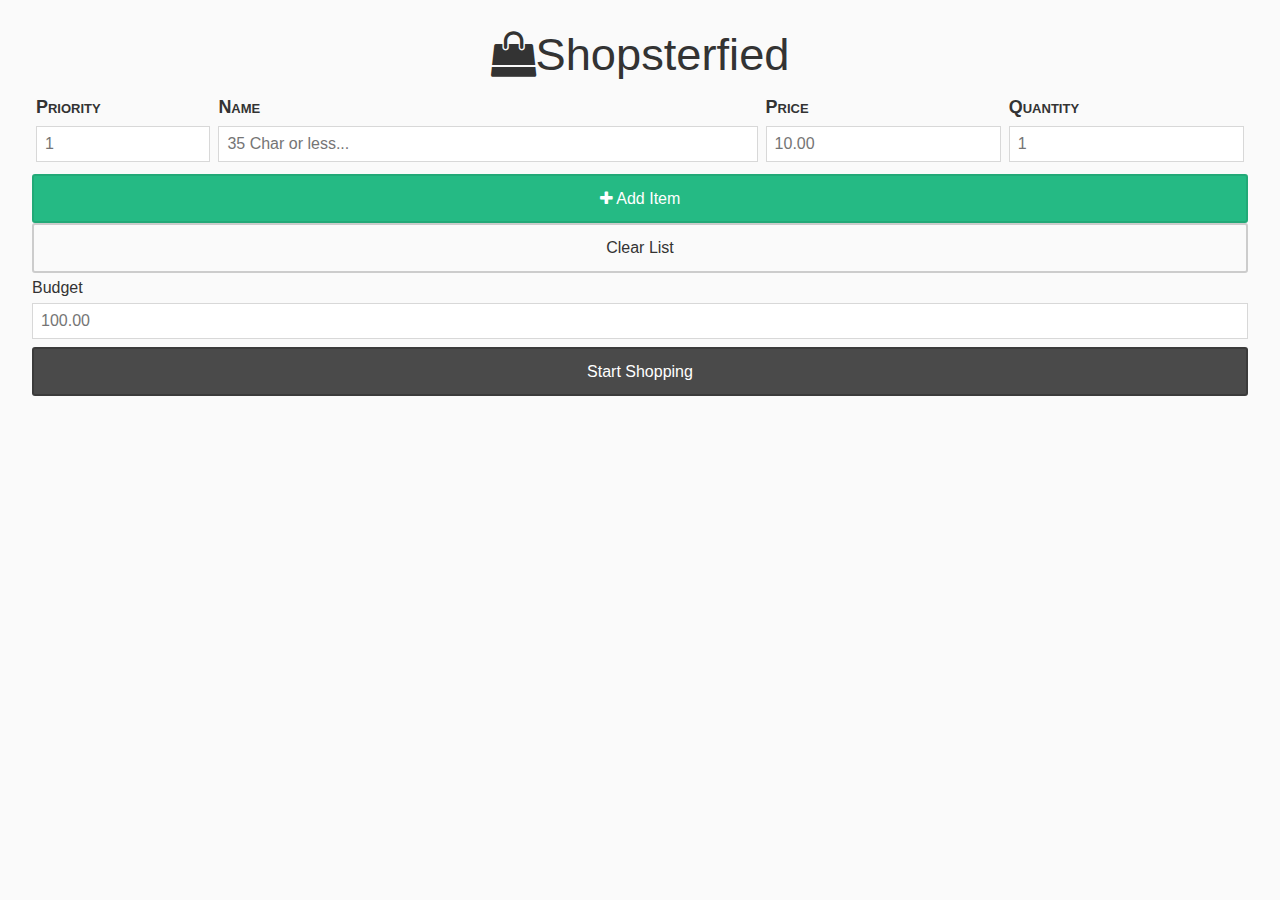
==== index.html @ 65b6f49f "Move gh-pages" ====
<html lang="en">
<head>
  <meta charset="UTF-8">

  <title>Shopsterfied</title>
  <link rel="stylesheet" href="static/css/furtive.css" type="text/css"/>
  <link rel="stylesheet" href="static/css/font-awesome.css" type="text/css"/>
  <link rel="stylesheet" href="static/css/site.css" type="text/css"/>
  <script src="static/js/jquery.js" type="text/javascript"></script>
  <script src="static/js/list.js" type="text/javascript"></script>
  <script src="static/js/shop.js" type="text/javascript"></script>
</head>

<body class="bg--off-white">
  <header class="bg--off-white">
    <div class="txt--center">
        <h2><i class="fa fa-shopping-bag"></i>Shopsterfied</h2>
    </div>
  </header>

  <div class="px2 list">
    <table class="shoppingList">
      <colgroup>
        <col width="15%">
        <col width="45%">
        <col width="20%">
        <col width="20%">
      </colgroup>
      <thead>
        <tr>
          <th>Priority</th>
          <th>Name</th>
          <th>Price</th>
          <th>Quantity</th>
        </tr>
      </thead>
      <tbody>
      </tbody>
      <tfoot>
        <tr class="itemAdd">
          <td class="itemPriority"><input type="number" id=
          "item-priority" taborder="1" name="priority" min="1" placeholder="1" pattern=
          "\d+" title="Item Priority"></td>

          <td class="itemName"><input type="text" id="itemName"
          name="itemName" taborder="2" placeholder="35 Char or less..." pattern="^[\w\W]{1,35}" title=
          "Item Name"></td>

          <td class="itemPrice"><input type="number" id="itemPrice"
          taborder="3" name="price" placeholder="10.00" min="0.01" step="0.01" pattern="\$?[\d]+(\.\d{0,2})?" title=
          "Item Price"></td>

          <td class="itemQuantity"><input type="number" id=
          "itemQuantity" taborder="4" name="quantity" min="1" placeholder="1" pattern=
          "\d+" title="Item Quantity"></td>
        </tr>
      </tfoot>
    </table>
  </div>


  <div class="px2 grd">
  <div class="btn--red px2 alert" style="display: none;"> </div>
    <div class="grd-row">
        <div class="btn--green grd-row-col-6" id="addItem" onclick="shopping.addItem($);"><i class="fa fa-plus"></i> Add Item</div>
    </div>

    <div class="grd-row">
      <div class="btn grd-row-col-6" id="clearList" onclick="shopping.clearList($);">Clear List</div>
    </div>

    <div class="grd-row">
        <label for="budget">Budget</label>
        <input type="number" id="budget" name="budget" placeholder="100.00" step="0.01" min="0.01" pattern="\$?[\d]+(\.\d{0,2})?">
        <div class="btn--gray grd-row-col-6 shop" onclick="">Start Shopping</div>
    </div>
  </div>
</body>
</html>
---- static/css/furtive.css ----
/**
 * furtive - A forward-thinking, CSS micro-framework. Minimal by design.
 * @author John Otander <johnotander@gmail.com> (http://johnotander.com/)
 * @version v2.2.2
 * @link https://github.com/johnotander/furtive
 * @license MIT
 */

/*! excerpts from normalize.css v3.0.1 | MIT License | git.io/normalize */
/**
 * Remove default margin.
 */
body {
  margin: 0; }

/* HTML5 display definitions
   ========================================================================== */
/**
 * Correct `block` display not defined for `details` or `summary` in IE 10/11 and Firefox.
 * Correct `block` display not defined for `main` in IE 11.
 */
aside, details, main, summary {
  display: block; }

/**
 * Hide the `template` element in IE 8/9/11, Safari, and Firefox < 22.
 */
template {
  display: none; }

/* Links
   ========================================================================== */
/**
 * Improve readability when focused and also mouse hovered in all browsers.
 */
a:active, a:hover {
  outline: 0; }

/* Text-level semantics
   ========================================================================== */
/**
 * Address styling not present in IE 8/9/10/11, Safari, and Chrome.
 */
abbr[title] {
  border-bottom: 1px dotted; }

/**
 * Address style set to `bolder` in Firefox 4+, Safari, and Chrome.
 */
b, strong {
  font-weight: bold; }

/**
 * Address styling not present in Safari and Chrome.
 */
dfn {
  font-style: italic; }

/**
 * Address variable `h1` font-size and margin within `section` and `article`
 * contexts in Firefox 4+, Safari, and Chrome.
 */
h1 {
  font-size: 2em;
  margin: 0.67em 0; }

/**
 * Address inconsistent and variable font size in all browsers.
 */
small {
  font-size: 80%; }

/**
 * Prevent `sub` and `sup` affecting `line-height` in all browsers.
 */
sub, sup {
  font-size: 75%;
  line-height: 0;
  position: relative;
  vertical-align: baseline; }

sup {
  top: -0.5em; }

sub {
  bottom: -0.25em; }

/* Embedded content
   ========================================================================== */
/**
 * Correct overflow not hidden in IE 9/10/11.
 */
svg:not(:root) {
  overflow: hidden; }

/* Grouping content
   ========================================================================== */
/**
 * Address margin not present in IE 8/9 and Safari.
 */
figure {
  margin: 1em 40px; }

/**
 * Address differences between Firefox and other browsers.
 */
hr {
  box-sizing: content-box;
  height: 0; }

/**
 * Contain overflow in all browsers.
 */
pre {
  overflow: auto; }

/**
 * Address odd `em`-unit font size rendering in all browsers.
 */
code, kbd, pre, samp {
  font-family: monospace, monospace;
  font-size: 1em; }

/* Forms
   ========================================================================== */
/**
 * Known limitation: by default, Chrome and Safari on OS X allow very limited
 * styling of `select`, unless a `border` property is set.
 */
/**
 * 1. Correct color not being inherited.
 *    Known issue: affects color of disabled elements.
 * 2. Correct font properties not being inherited.
 * 3. Address margins set differently in Firefox 4+, Safari, and Chrome.
 */
button, input, optgroup, select, textarea {
  color: inherit;
  /* 1 */
  font: inherit;
  /* 2 */
  margin: 0;
  /* 3 */ }

/**
 * Address `overflow` set to `hidden` in IE 8/9/10/11.
 */
button {
  overflow: visible; }

/**
 * Address inconsistent `text-transform` inheritance for `button` and `select`.
 * All other form control elements do not inherit `text-transform` values.
 * Correct `button` style inheritance in Firefox, IE 8/9/10/11, and Opera.
 * Correct `select` style inheritance in Firefox.
 */
button, select {
  text-transform: none; }

/**
 * 1. Avoid the WebKit bug in Android 4.0.* where (2) destroys native `audio`
 *    and `video` controls.
 * 2. Correct inability to style clickable `input` types in iOS.
 * 3. Improve usability and consistency of cursor style between image-type
 *    `input` and others.
 */
button, html input[type="button"], input[type="reset"], input[type="submit"] {
  -webkit-appearance: button;
  /* 2 */
  cursor: pointer;
  /* 3 */ }

/**
 * Re-set default cursor for disabled elements.
 */
button[disabled], html input[disabled] {
  cursor: default; }

/**
 * Remove inner padding and border in Firefox 4+.
 */
button::-moz-focus-inner, input::-moz-focus-inner {
  border: 0;
  padding: 0; }

/**
 * Address Firefox 4+ setting `line-height` on `input` using `!important` in
 * the UA stylesheet.
 */
input {
  line-height: normal; }

/**
 * Fix the cursor style for Chrome's increment/decrement buttons. For certain
 * `font-size` values of the `input`, it causes the cursor style of the
 * decrement button to change from `default` to `text`.
 */
input[type="number"]::-webkit-inner-spin-button, input[type="number"]::-webkit-outer-spin-button {
  height: auto; }

/**
 * 1. Address `appearance` set to `searchfield` in Safari and Chrome.
 * 2. Address `box-sizing` set to `border-box` in Safari and Chrome
 *    (include `-moz` to future-proof).
 */
input[type="search"] {
  -webkit-appearance: textfield;
  /* 1 */
  /* 2 */
  box-sizing: content-box; }

/**
 * Remove inner padding and search cancel button in Safari and Chrome on OS X.
 * Safari (but not Chrome) clips the cancel button when the search input has
 * padding (and `textfield` appearance).
 */
input[type="search"]::-webkit-search-cancel-button, input[type="search"]::-webkit-search-decoration {
  -webkit-appearance: none; }

/**
 * Define consistent border, margin, and padding.
 */
fieldset {
  border: 1px solid #c0c0c0;
  margin: 0 2px;
  padding: 0.35em 0.625em 0.75em; }

/**
 * 1. Correct `color` not being inherited in IE 8/9/10/11.
 * 2. Remove padding so people aren't caught out if they zero out fieldsets.
 */
legend {
  border: 0;
  /* 1 */
  padding: 0;
  /* 2 */ }

/**
 * Remove default vertical scrollbar in IE 8/9/10/11.
 */
textarea {
  overflow: auto; }

/**
 * Don't inherit the `font-weight` (applied by a rule above).
 * NOTE: the default cannot safely be changed in Chrome and Safari on OS X.
 */
optgroup {
  font-weight: bold; }

/* Tables
   ========================================================================== */
/**
 * Remove most spacing between table cells.
 */
table {
  border-collapse: collapse;
  border-spacing: 0; }

td, th {
  padding: 0; }

.grd {
  padding-left: 1rem;
  padding-right: 1rem; }

.grd-row {
  box-sizing: border-box;
  display: -webkit-flex;
  display: -ms-flexbox;
  display: flex;
  -webkit-flex-direction: row;
      -ms-flex-direction: row;
          flex-direction: row;
  -webkit-flex-wrap: wrap;
      -ms-flex-wrap: wrap;
          flex-wrap: wrap;
  max-width: 100%; }

.grd-row-col-1-6 {
  max-width: 16.66667%;
  -webkit-flex-basis: 16.66667%;
      -ms-flex-preferred-size: 16.66667%;
          flex-basis: 16.66667%; }

.grd-row-col-2-6 {
  max-width: 33.33333%;
  -webkit-flex-basis: 33.33333%;
      -ms-flex-preferred-size: 33.33333%;
          flex-basis: 33.33333%; }

.grd-row-col-3-6 {
  max-width: 50%;
  -webkit-flex-basis: 50%;
      -ms-flex-preferred-size: 50%;
          flex-basis: 50%; }

.grd-row-col-4-6 {
  max-width: 66.66667%;
  -webkit-flex-basis: 66.66667%;
      -ms-flex-preferred-size: 66.66667%;
          flex-basis: 66.66667%; }

.grd-row-col-5-6 {
  max-width: 83.33333%;
  -webkit-flex-basis: 83.33333%;
      -ms-flex-preferred-size: 83.33333%;
          flex-basis: 83.33333%; }

.grd-row-col-6 {
  max-width: 100%;
  -webkit-flex-basis: 100%;
      -ms-flex-preferred-size: 100%;
          flex-basis: 100%; }

.grd-row-col-1-6, .grd-row-col-1-6--sm, .grd-row-col-1-6--md, .grd-row-col-1-6--lg, .grd-row-col-2-6, .grd-row-col-2-6--sm, .grd-row-col-2-6--md, .grd-row-col-2-6--lg, .grd-row-col-3-6, .grd-row-col-3-6--sm, .grd-row-col-3-6--md, .grd-row-col-3-6--lg, .grd-row-col-4-6, .grd-row-col-4-6--sm, .grd-row-col-4-6--md, .grd-row-col-4-6--lg, .grd-row-col-5-6, .grd-row-col-5-6--sm, .grd-row-col-5-6--md, .grd-row-col-5-6--lg, .grd-row-col-6, .grd-row-col-6--sm, .grd-row-col-6--md, .grd-row-col-6--lg {
  -webkit-flex: 1;
      -ms-flex: 1;
          flex: 1;
  -webkit-flex-direction: column;
      -ms-flex-direction: column;
          flex-direction: column;
  box-sizing: border-box; }

.grd-row-col-1-6--sm, .grd-row-col-1-6--md, .grd-row-col-1-6--lg, .grd-row-col-2-6--sm, .grd-row-col-2-6--md, .grd-row-col-2-6--lg, .grd-row-col-3-6--sm, .grd-row-col-3-6--md, .grd-row-col-3-6--lg, .grd-row-col-4-6--sm, .grd-row-col-4-6--md, .grd-row-col-4-6--lg, .grd-row-col-5-6--sm, .grd-row-col-5-6--md, .grd-row-col-5-6--lg, .grd-row-col-6--sm, .grd-row-col-6--md, .grd-row-col-6--lg {
  max-width: 100%;
  -webkit-flex-basis: 100%;
      -ms-flex-preferred-size: 100%;
          flex-basis: 100%; }

@media screen and (min-width: 32rem) {
  .grd-row-col-1-6--sm {
    max-width: 16.66667%;
    -webkit-flex-basis: 16.66667%;
        -ms-flex-preferred-size: 16.66667%;
            flex-basis: 16.66667%; }
  .grd-row-col-2-6--sm {
    max-width: 33.33333%;
    -webkit-flex-basis: 33.33333%;
        -ms-flex-preferred-size: 33.33333%;
            flex-basis: 33.33333%; }
  .grd-row-col-3-6--sm {
    max-width: 50%;
    -webkit-flex-basis: 50%;
        -ms-flex-preferred-size: 50%;
            flex-basis: 50%; }
  .grd-row-col-4-6--sm {
    max-width: 66.66667%;
    -webkit-flex-basis: 66.66667%;
        -ms-flex-preferred-size: 66.66667%;
            flex-basis: 66.66667%; }
  .grd-row-col-5-6--sm {
    max-width: 83.33333%;
    -webkit-flex-basis: 83.33333%;
        -ms-flex-preferred-size: 83.33333%;
            flex-basis: 83.33333%; }
  .grd-row-col-6--sm {
    max-width: 100%;
    -webkit-flex-basis: 100%;
        -ms-flex-preferred-size: 100%;
            flex-basis: 100%; } }

@media screen and (min-width: 48rem) {
  .grd-row-col-1-6--md {
    max-width: 16.66667%;
    -webkit-flex-basis: 16.66667%;
        -ms-flex-preferred-size: 16.66667%;
            flex-basis: 16.66667%; }
  .grd-row-col-2-6--md {
    max-width: 33.33333%;
    -webkit-flex-basis: 33.33333%;
        -ms-flex-preferred-size: 33.33333%;
            flex-basis: 33.33333%; }
  .grd-row-col-3-6--md {
    max-width: 50%;
    -webkit-flex-basis: 50%;
        -ms-flex-preferred-size: 50%;
            flex-basis: 50%; }
  .grd-row-col-4-6--md {
    max-width: 66.66667%;
    -webkit-flex-basis: 66.66667%;
        -ms-flex-preferred-size: 66.66667%;
            flex-basis: 66.66667%; }
  .grd-row-col-5-6--md {
    max-width: 83.33333%;
    -webkit-flex-basis: 83.33333%;
        -ms-flex-preferred-size: 83.33333%;
            flex-basis: 83.33333%; }
  .grd-row-col-6--md {
    max-width: 100%;
    -webkit-flex-basis: 100%;
        -ms-flex-preferred-size: 100%;
            flex-basis: 100%; } }

@media screen and (min-width: 64rem) {
  .grd-row-col-1-6--lg {
    max-width: 16.66667%;
    -webkit-flex-basis: 16.66667%;
        -ms-flex-preferred-size: 16.66667%;
            flex-basis: 16.66667%; }
  .grd-row-col-2-6--lg {
    max-width: 33.33333%;
    -webkit-flex-basis: 33.33333%;
        -ms-flex-preferred-size: 33.33333%;
            flex-basis: 33.33333%; }
  .grd-row-col-3-6--lg {
    max-width: 50%;
    -webkit-flex-basis: 50%;
        -ms-flex-preferred-size: 50%;
            flex-basis: 50%; }
  .grd-row-col-4-6--lg {
    max-width: 66.66667%;
    -webkit-flex-basis: 66.66667%;
        -ms-flex-preferred-size: 66.66667%;
            flex-basis: 66.66667%; }
  .grd-row-col-5-6--lg {
    max-width: 83.33333%;
    -webkit-flex-basis: 83.33333%;
        -ms-flex-preferred-size: 83.33333%;
            flex-basis: 83.33333%; }
  .grd-row-col-6--lg {
    max-width: 100%;
    -webkit-flex-basis: 100%;
        -ms-flex-preferred-size: 100%;
            flex-basis: 100%; } }

*, *::after, *::before {
  box-sizing: border-box; }

.measure {
  max-width: 48rem;
  margin: 0 auto; }

a {
  color: #3498db; }
  a:hover, a:focus, a:active {
    color: #217dbb; }

.bg--red {
  background-color: #e74c3c; }

.bg--orange {
  background-color: #f39c12; }

.bg--blue {
  background-color: #3498db; }

.bg--green {
  background-color: #25ba84; }

.bg--white {
  background-color: #fff; }

.bg--light-gray {
  background-color: rgba(216, 216, 216, 0.99); }

.bg--mid-gray {
  background-color: rgba(144, 144, 144, 0.99); }

.bg--dark-gray {
  background-color: rgba(72, 72, 72, 0.99); }

.bg--off-white {
  background-color: rgba(250, 250, 250, 0.99); }

.fnt--red {
  color: #e74c3c; }

.fnt--orange {
  color: #f39c12; }

.fnt--blue {
  color: #3498db; }

.fnt--green {
  color: #25ba84; }

.fnt--white {
  color: #fff; }

.fnt--light-gray {
  color: rgba(216, 216, 216, 0.99); }

.fnt--mid-gray {
  color: rgba(144, 144, 144, 0.99); }

.fnt--dark-gray {
  color: rgba(72, 72, 72, 0.99); }

.fnt--off-white {
  color: rgba(250, 250, 250, 0.99); }

.m0 {
  margin: 0; }

.mx0 {
  margin-left: 0;
  margin-right: 0; }

.my0 {
  margin-top: 0;
  margin-bottom: 0; }

.m1 {
  margin: 1rem; }

.mx1 {
  margin-left: 1rem;
  margin-right: 1rem; }

.my1 {
  margin-top: 1rem;
  margin-bottom: 1rem; }

.m2 {
  margin: 2rem; }

.mx2 {
  margin-left: 2rem;
  margin-right: 2rem; }

.my2 {
  margin-top: 2rem;
  margin-bottom: 2rem; }

.p0 {
  padding: 0; }

.px0 {
  padding-left: 0;
  padding-right: 0; }

.py0 {
  padding-top: 0;
  padding-bottom: 0; }

.p1 {
  padding: 1rem; }

.px1 {
  padding-left: 1rem;
  padding-right: 1rem; }

.py1 {
  padding-top: 1rem;
  padding-bottom: 1rem; }

.p2 {
  padding: 2rem; }

.px2 {
  padding-left: 2rem;
  padding-right: 2rem; }

.py2 {
  padding-top: 2rem;
  padding-bottom: 2rem; }

html {
  font-size: 12px; }

@media screen and (min-width: 32rem) and (max-width: 48rem) {
  html {
    font-size: 15px; } }

@media screen and (min-width: 48rem) {
  html {
    font-size: 16px; } }

body {
  font-family: "HelveticaNeue-Light", "Helvetica Neue Light", "Helvetica Neue", Helvetica, Arial, sans-serif;
  font-weight: 400;
  line-height: 1.85;
  color: #333; }

p, .p {
  font-size: 1rem;
  margin-bottom: 1.3rem; }

h1, .h1, h2, .h2, h3, .h3, h4, .h4 {
  margin: 1.414rem 0 0.5rem;
  font-weight: inherit;
  line-height: 1.42; }

h1, .h1 {
  margin-top: 0;
  font-size: 3.998rem; }

h2, .h2 {
  font-size: 2.827rem; }

h3, .h3 {
  font-size: 1.999rem; }

h4, .h4 {
  font-size: 1.414rem; }

h5, .h5, table th {
  font-size: 1.121rem; }

h6, .h6 {
  font-size: 0.88rem; }

small, .small, .btn--s {
  font-size: 0.707em; }

pre, code {
  font-family: "Monaco", "Lucida Console", Courier, monospace; }

.italic {
  font-style: italic; }

.thin {
  font-weight: 100; }

.bold {
  font-weight: bold; }

.caps, table th {
  font-variant: small-caps; }

.justify {
  text-align: justify; }

.ellipsis {
  text-overflow: ellipsis;
  white-space: nowrap;
  overflow: hidden; }

.muted {
  opacity: 0.7; }

.clearfix:after {
  content: "";
  display: table;
  clear: both; }

.flt--left {
  float: left; }

.flt--right {
  float: right; }

.flt--none {
  float: none; }

.center {
  margin: auto auto; }

.txt--center {
  text-align: center; }

.txt--right {
  text-align: right; }

.txt--left, table th {
  text-align: left; }

.oflow-y--scroll {
  overflow-y: scroll; }

.w100, .w100--s {
  width: 100%;
  display: block; }

@media screen and (min-width: 32rem) {
  .w100--s {
    width: auto;
    display: inline-block; } }

img, canvas, iframe, video, svg, select, textarea {
  max-width: 100%; }

.brdr--rounded, .btn, .btn--link, .btn--blue, .btn--green, .btn--gray, .btn--red {
  border-radius: 3px; }

.brdr--light-gray {
  border: thin solid rgba(216, 216, 216, 0.99); }

.brdr--mid-gray {
  border: thin solid rgba(144, 144, 144, 0.99); }

.brdr--dark-gray {
  border: thin solid rgba(72, 72, 72, 0.99); }

.brdr--off-white {
  border: thin solid rgba(250, 250, 250, 0.99); }

.btn, .btn--link, .btn--blue, .btn--green, .btn--gray, .btn--red {
  padding: 0.5rem 1rem;
  border: 2px solid #ccc;
  color: #333;
  text-decoration: none;
  text-align: center; }

.btn:hover, .btn:focus, .btn:active {
  background-color: rgba(0, 0, 0, 0.05);
  color: black; }

.btn--link {
  border-color: transparent;
  color: #3498db; }
  .btn--link:hover {
    background-color: transparent;
    color: #1d6fa5; }

.btn--blue {
  border-color: #2792d9;
  background-color: #3498db;
  color: #fff; }
  .btn--blue:hover, .btn--blue:focus, .btn--blue:active {
    color: #fff;
    background-color: #217dbb; }

.btn--green {
  border-color: #22a977;
  background-color: #25ba84;
  color: #fff; }
  .btn--green:hover, .btn--green:focus, .btn--green:active {
    color: #fff;
    background-color: #1d8f65; }

.btn--gray {
  border-color: rgba(59, 59, 59, 0.99);
  background-color: rgba(72, 72, 72, 0.99);
  color: #fff; }
  .btn--gray:hover, .btn--gray:focus, .btn--gray:active {
    color: #fff;
    background-color: rgba(46, 46, 46, 0.99); }

.btn--red {
  border-color: #e43525;
  background-color: #e74c3c;
  color: #fff; }
  .btn--red:hover, .btn--red:focus, .btn--red:active {
    color: #fff;
    background-color: #d62a1a; }

.btn--s {
  padding: 0.5rem; }

.list--unstyled {
  list-style-type: none; }

input, textarea {
  padding: 0.5rem;
  margin-bottom: 0.5rem;
  display: block;
  width: 100%;
  box-shadow: none;
  border: thin solid rgba(216, 216, 216, 0.99); }

input[type="submit"] {
  margin-top: 0.85rem; }

.media {
  display: -webkit-flex;
  display: -ms-flexbox;
  display: flex;
  -webkit-align-items: flex-start;
      -ms-flex-align: start;
          align-items: flex-start; }

.media .media-figure {
  margin-right: 1em; }

.media .media-body {
  -webkit-flex: 1 0 0;
      -ms-flex: 1 0 0;
          flex: 1 0 0; }

table > thead {
  border-bottom: thin solid rgba(250, 250, 250, 0.99); }

table th, table td {
  padding: 0.25rem;
  word-wrap: normal;
  line-height: 1; }
---- static/css/site.css ----
:invalid {
           border-color: red;
           background-color: lightpink;
       }

       input::-webkit-outer-spin-button,
       input::-webkit-inner-spin-button {
               -webkit-appearance: none;
                   margin: 0;
               }
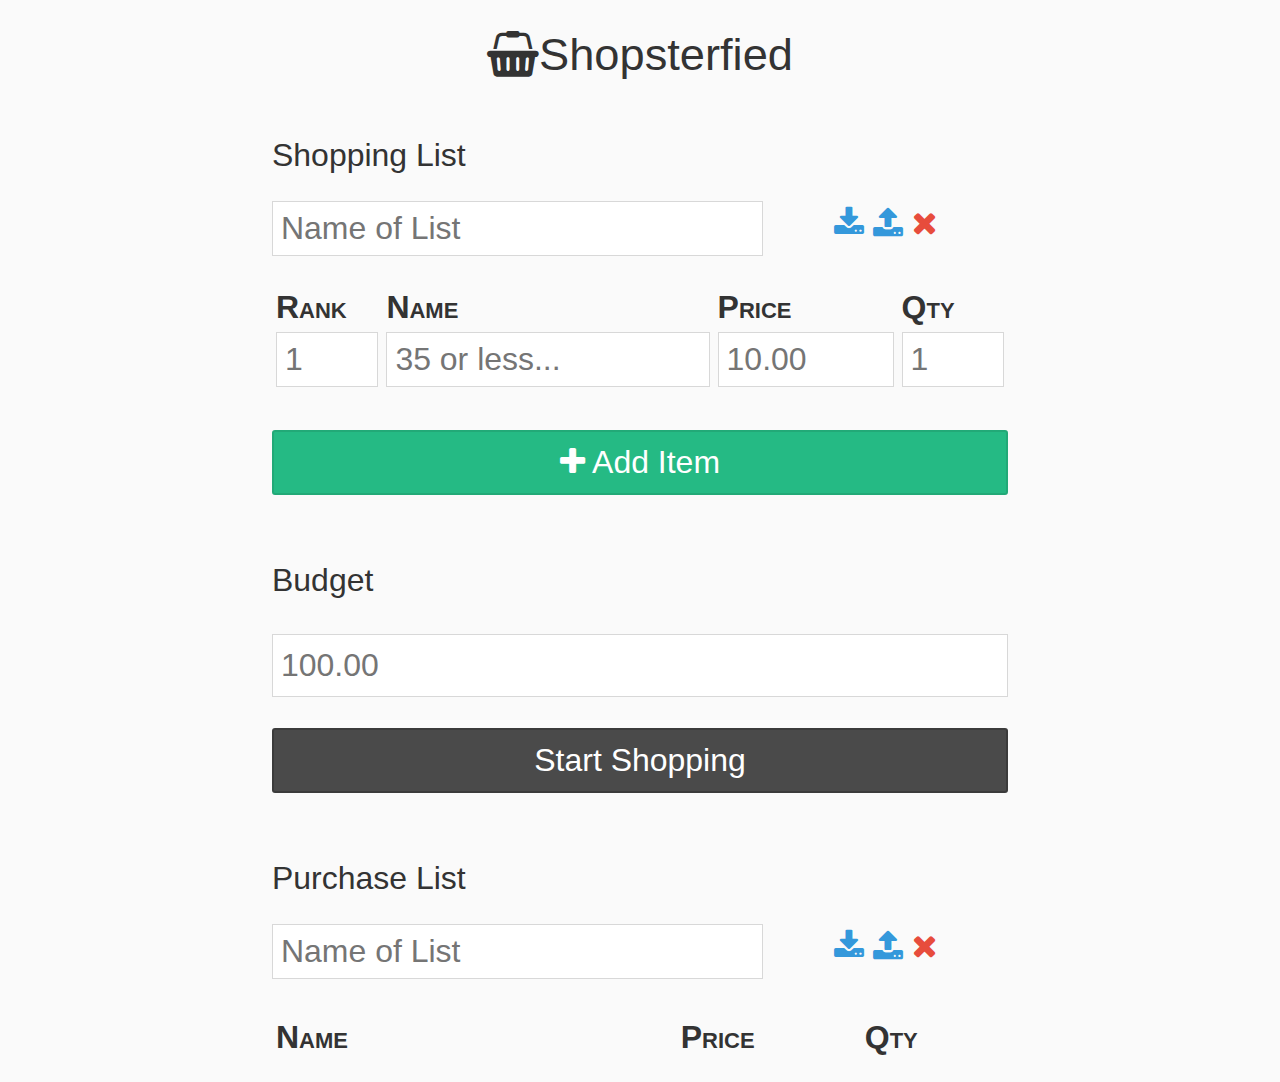
==== commit 5ceac3c6: "No more docker" ====
--- a/index.html
+++ b/index.html
@@ -3,77 +3,139 @@
   <meta charset="UTF-8">
 
   <title>Shopsterfied</title>
+  <link rel="shortcut icon" href="static/favicon.ico" type="image/x-icon"/>
   <link rel="stylesheet" href="static/css/furtive.css" type="text/css"/>
   <link rel="stylesheet" href="static/css/font-awesome.css" type="text/css"/>
   <link rel="stylesheet" href="static/css/site.css" type="text/css"/>
   <script src="static/js/jquery.js" type="text/javascript"></script>
   <script src="static/js/list.js" type="text/javascript"></script>
-  <script src="static/js/shop.js" type="text/javascript"></script>
 </head>
 
 <body class="bg--off-white">
-  <header class="bg--off-white">
+  <header>
     <div class="txt--center">
-        <h2><i class="fa fa-shopping-bag"></i>Shopsterfied</h2>
+        <h1 class="h2"><i class="fa fa-shopping-basket"></i>Shopsterfied</h1>
     </div>
   </header>
 
-  <div class="px2 list">
-    <table class="shoppingList">
+  <section class="measure py1">
+  <div class="grd" id="shoppingList">
+      <h2 class="h3">Shopping List</h2>
+      <div class="grd-row h3">
+      <div class="grd-row-col-4-6">
+          <input type="text" placeholder="Name of List" name="sListSelector" id="sListSelector" maxlength="50" list="sLists"/> 
+          <datalist id="sLists">
+          </datalist>
+      </div>
+      <div class="txt--center grd-row-col-2-6">
+          <a class="fa fa-download" onclick="shopping.storeList('shoppingList');"></a>  
+          <a class="fa fa-upload" onclick="shopping.loadList('sListSelector');"></a>  
+          <a class="fnt--red fa fa-remove" onclick="shopping.clearList('shoppingList');"></a>
+      </div>
+      </div>
+
+    <table id="shoppingList" class="h3">
+
       <colgroup>
         <col width="15%">
         <col width="45%">
-        <col width="20%">
-        <col width="20%">
+        <col width="25%">
+        <col width="15%">
       </colgroup>
+
       <thead>
         <tr>
-          <th>Priority</th>
+          <th>Rank</th>
           <th>Name</th>
           <th>Price</th>
-          <th>Quantity</th>
+          <th>Qty</th>
         </tr>
       </thead>
+
       <tbody>
       </tbody>
+
       <tfoot>
-        <tr class="itemAdd">
-          <td class="itemPriority"><input type="number" id=
-          "item-priority" taborder="1" name="priority" min="1" placeholder="1" pattern=
-          "\d+" title="Item Priority"></td>
+        <tr id="itemAdd">
 
-          <td class="itemName"><input type="text" id="itemName"
-          name="itemName" taborder="2" placeholder="35 Char or less..." pattern="^[\w\W]{1,35}" title=
-          "Item Name"></td>
+          <td><input type="number" id=
+          "itemPriority" taborder="1" name="priority" min="1" placeholder="1" pattern=
+          "\d+" title="Item Priority"/></td>
 
-          <td class="itemPrice"><input type="number" id="itemPrice"
+          <td><input type="text" id="itemName"
+          name="itemName" taborder="2" placeholder="35 or less..." pattern="^[\w\W]{1,35}" title=
+          "Item Name"/></td>
+
+          <td><input type="number" id="itemPrice"
           taborder="3" name="price" placeholder="10.00" min="0.01" step="0.01" pattern="\$?[\d]+(\.\d{0,2})?" title=
-          "Item Price"></td>
+          "Item Price"/></td>
 
-          <td class="itemQuantity"><input type="number" id=
+          <td><input type="number" id=
           "itemQuantity" taborder="4" name="quantity" min="1" placeholder="1" pattern=
-          "\d+" title="Item Quantity"></td>
+          "\d+" title="Item Quantity"/></td>
+
         </tr>
+
       </tfoot>
+
     </table>
+
+      <div class="grd-row">
+          <div class="btn--green h3 grd-row-col-6" id="addItem" onclick="shopping.addItem();"><i class="fa fa-plus" taborder="5"/></i> Add Item</div>
+      </div>
   </div>
+</section>
+
+<section class="p1 measure">
+      <div class="btn--red py1" id="alert" style="display: none;"> </div>
+      <div class="grd-row">
+          <label for="budget" class="h3">Budget</label>
+          <input class="h3" type="number" id="budget" name="budget" placeholder="100.00" step="0.01" min="0" pattern="\$?[\d]+(\.\d{0,2})?"/>
+          <div class="btn--gray grd-row-col-6 h3" id="shop" onclick="shopping.shop()">Start Shopping</div>
+      </div>
+  </div>
+</section>
 
 
-  <div class="px2 grd">
-  <div class="btn--red px2 alert" style="display: none;"> </div>
-    <div class="grd-row">
-        <div class="btn--green grd-row-col-6" id="addItem" onclick="shopping.addItem($);"><i class="fa fa-plus"></i> Add Item</div>
-    </div>
-
-    <div class="grd-row">
-      <div class="btn grd-row-col-6" id="clearList" onclick="shopping.clearList($);">Clear List</div>
-    </div>
-
-    <div class="grd-row">
-        <label for="budget">Budget</label>
-        <input type="number" id="budget" name="budget" placeholder="100.00" step="0.01" min="0.01" pattern="\$?[\d]+(\.\d{0,2})?">
-        <div class="btn--gray grd-row-col-6 shop" onclick="">Start Shopping</div>
-    </div>
+<section class="measure">
+<div class="py1 grd" id="purchaseList">
+      <h2 class="h3">Purchase List</h2>
+      <div class="grd-row h3">
+      <div class="grd-row-col-4-6">
+          <input type="text" placeholder="Name of List" name="pListSelector" id="pListSelector" maxlength="50" list="pLists"/> 
+          <datalist id="pLists">
+          </datalist>
+      </div>
+      <div class="txt--center grd-row-col-2-6">
+          <a class="fa fa-download" onclick="shopping.storeList('purchaseList');"></a>
+          <a class="fa fa-upload" onclick="shopping.loadList('pListSelector');"></a>
+          <a class="fnt--red fa fa-remove" onclick="shopping.clearList('purchaseList');"></a>
+      </div>
+      </div>
+      <div class="grd-row">
+      <table id="purchaseList" class="h3" style="width:100%;">
+          <colgroup>
+              <col width="55%">
+              <col width="25%">
+              <col width="20%">
+          </colgroup>
+          <thead>
+              <tr>
+                  <th>Name</th>
+                  <th>Price</th>
+                  <th>Qty</th>
+              </tr>
+          </thead>
+          <tbody>
+          </tbody>
+      </table>
   </div>
-</body>
-</html>
+  </div>
+  </section>
+  <script src="static/js/pouchdb.js" type="text/javascript"></script>
+  <script src="static/js/shop.js" type="text/javascript"></script>
+  <script type="text/javascript">
+    shopping.loadDataLists();
+  </script>
+  </body>
+  </html>
--- a/static/css/furtive.css
+++ b/static/css/furtive.css
@@ -616,7 +616,10 @@
   font-weight: bold; }
 
 .caps, table th {
-  font-variant: small-caps; }
+  font-variant: small-caps; 
+  font-size: 1.999rem;
+  }
+
 
 .justify {
   text-align: justify; }
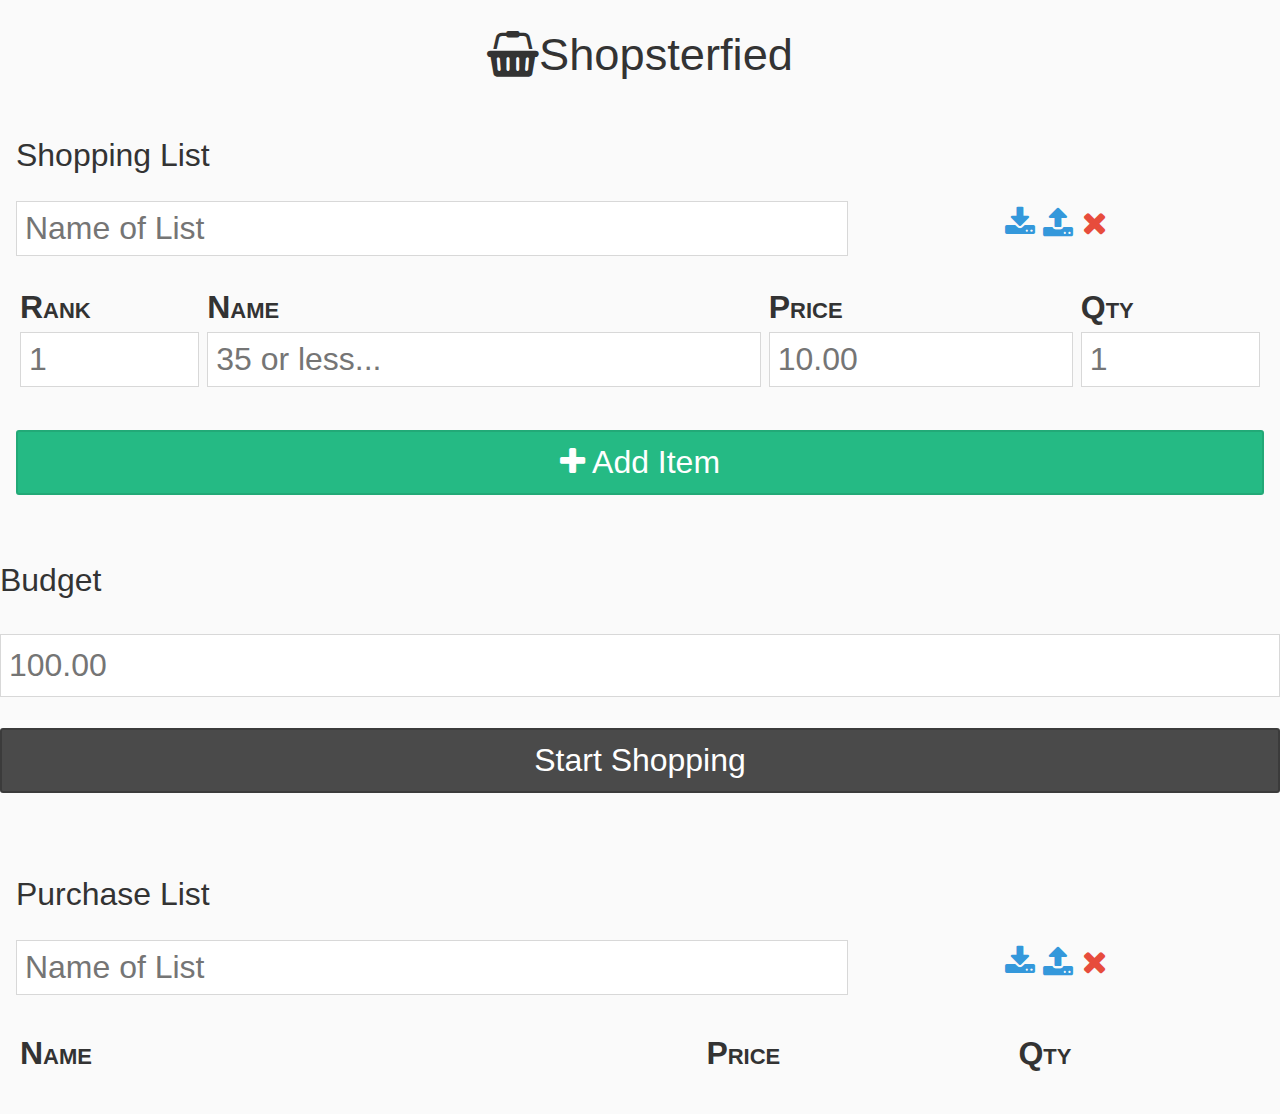
==== commit 18a9243f: "better mobile fitting" ====
--- a/index.html
+++ b/index.html
@@ -18,7 +18,7 @@
     </div>
   </header>
 
-  <section class="measure py1">
+  <section class="py1">
   <div class="grd" id="shoppingList">
       <h2 class="h3">Shopping List</h2>
       <div class="grd-row h3">
@@ -86,7 +86,7 @@
   </div>
 </section>
 
-<section class="p1 measure">
+<section class="py1">
       <div class="btn--red py1" id="alert" style="display: none;"> </div>
       <div class="grd-row">
           <label for="budget" class="h3">Budget</label>
@@ -97,7 +97,7 @@
 </section>
 
 
-<section class="measure">
+<section class="py1">
 <div class="py1 grd" id="purchaseList">
       <h2 class="h3">Purchase List</h2>
       <div class="grd-row h3">
